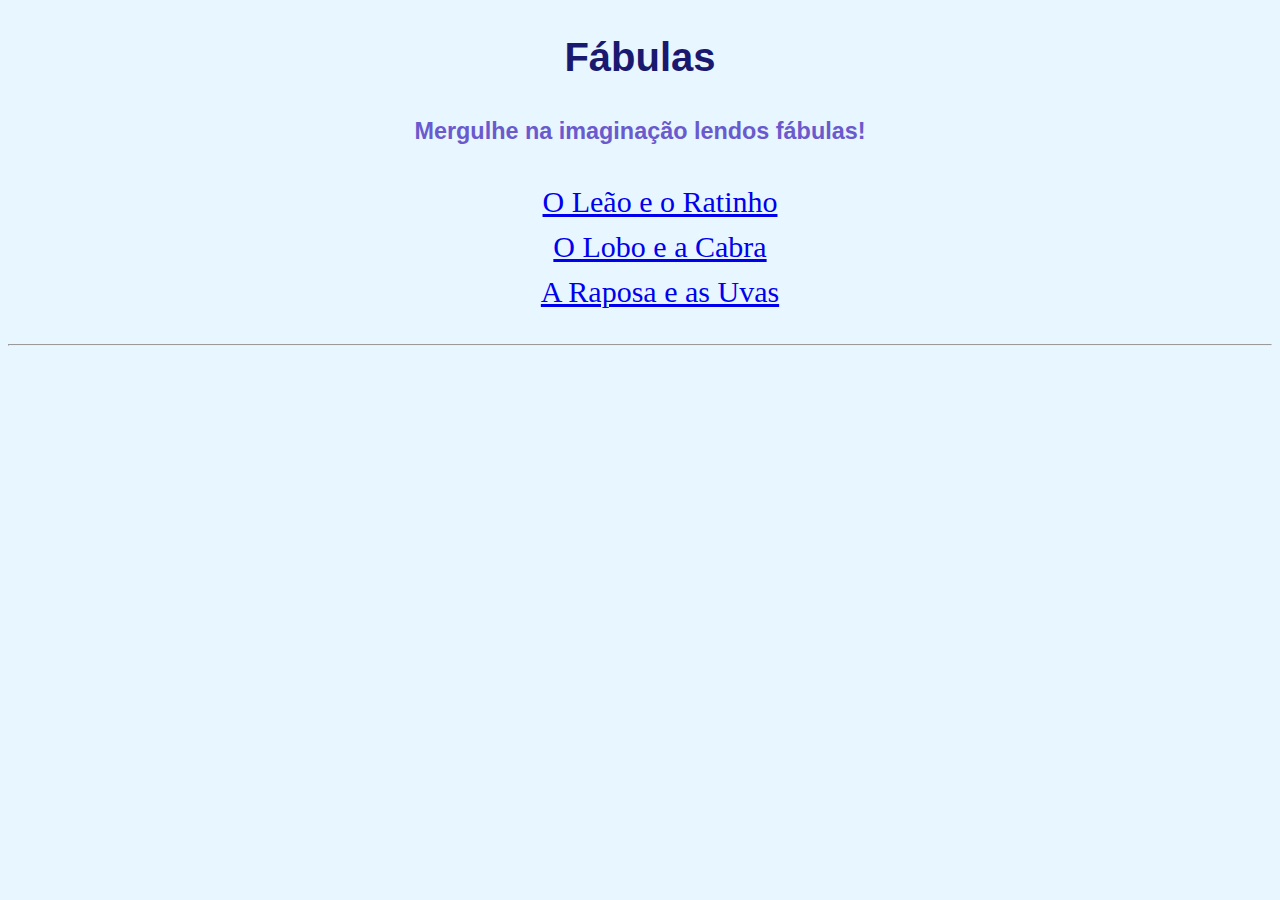
==== index.html @ f2839cc6 "56" ====
<!DOCTYPE html>
<html lang="pt-br">

<head>
    <meta charset="UTF-8">
    <meta name="viewport" content="width=device-width, initial-scale=1.0">
    <title> My Fabulas</title>
    <link rel="stylesheet" href="style.css">
    <style>h1{
        text-align: center;
        color: midnightblue;
    }
    h3{
        color: slateblue;
    }

        ul{
            list-style: none;
            font-size: 30px;
            font-family: fantasy;
        }
    </style>
</head>

<body>
    <h1>Fábulas</h1>
    <h3>Mergulhe na imaginação lendos fábulas!</h3>
    <ul>
        <li><a href="leao.html">O Leão e o Ratinho</a></li>
        <li><a href="lobo.html">O Lobo e a Cabra</a></li>
        <li><a href="raposa.html">A Raposa e as Uvas</a></li>
    </ul>
    <hr>
</body>

</html>
---- style.css ----
@import url('https://fonts.googleapis.com/css2?family=Quicksand:wght@300..700&display=swap');

body{
    font-size: 20px;
    line-height: 1.5;
    background-color: rgb(231, 246, 255);
    font-family: sans-serif;
    text-align: center;
}

img{
    width: 500;
    display: block;
    margin: auto;
}
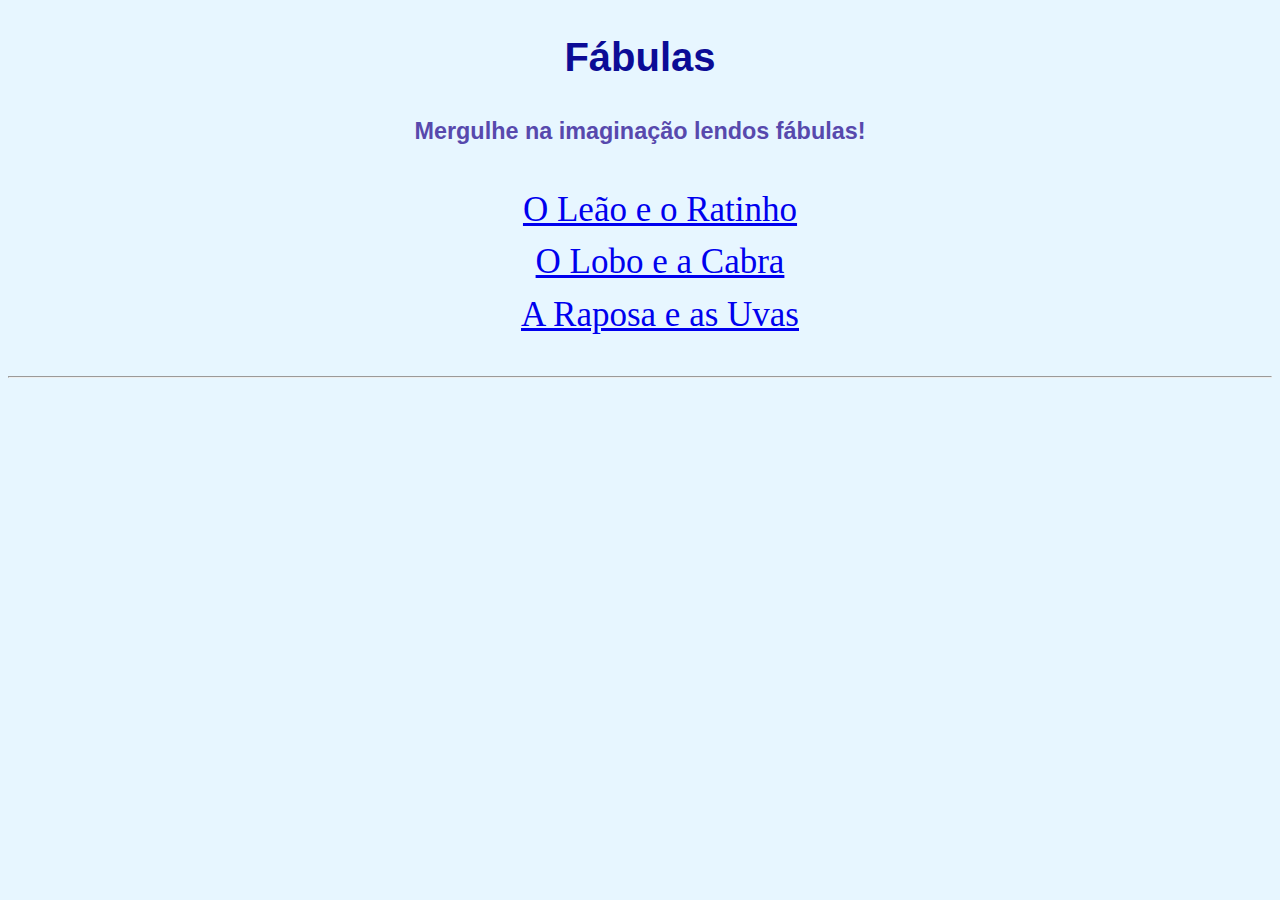
==== commit 2b1d06ec: "7" ====
--- a/index.html
+++ b/index.html
@@ -8,15 +8,15 @@
     <link rel="stylesheet" href="style.css">
     <style>h1{
         text-align: center;
-        color: midnightblue;
+        color: rgb(12, 12, 150);
     }
     h3{
-        color: slateblue;
+        color: rgb(87, 73, 173);
     }
 
         ul{
             list-style: none;
-            font-size: 30px;
+            font-size: 35px;
             font-family: fantasy;
         }
     </style>
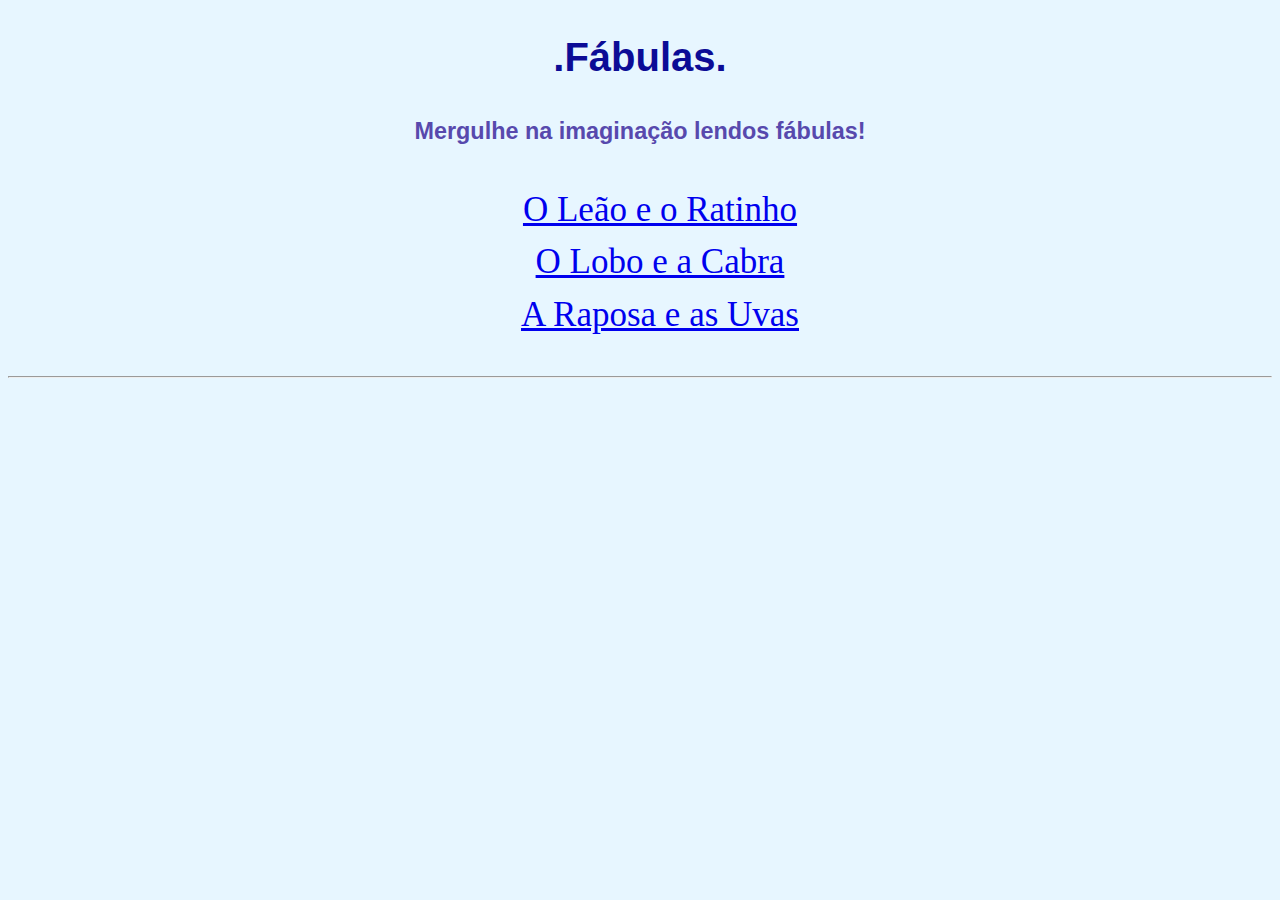
==== commit 6df813ac: "8+77" ====
--- a/index.html
+++ b/index.html
@@ -23,7 +23,7 @@
 </head>
 
 <body>
-    <h1>Fábulas</h1>
+    <h1>.Fábulas.</h1>
     <h3>Mergulhe na imaginação lendos fábulas!</h3>
     <ul>
         <li><a href="leao.html">O Leão e o Ratinho</a></li>
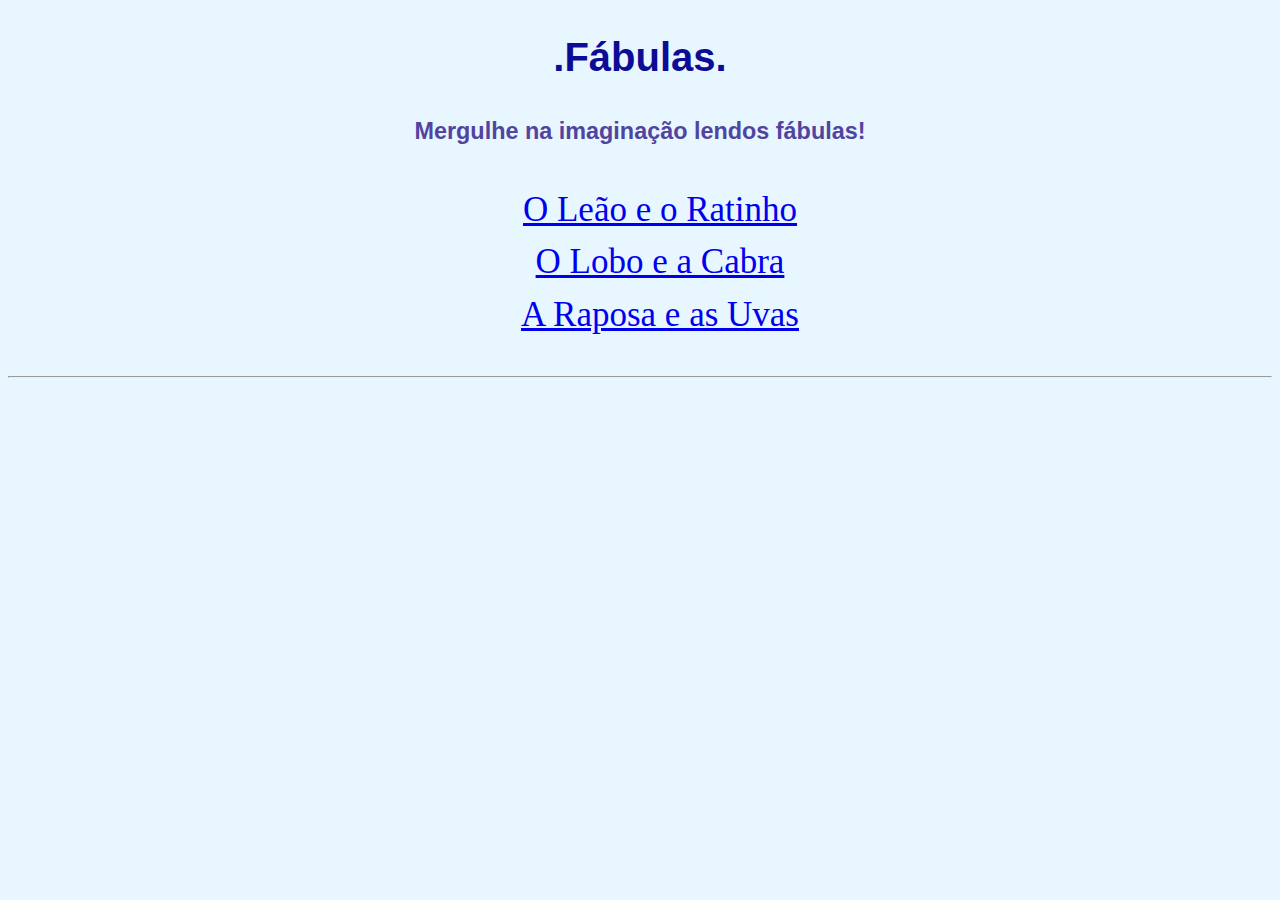
==== commit e9a8650d: "979.89./749*" ====
--- a/index.html
+++ b/index.html
@@ -11,7 +11,7 @@
         color: rgb(12, 12, 150);
     }
     h3{
-        color: rgb(87, 73, 173);
+        color: rgb(81, 68, 161);
     }
 
         ul{
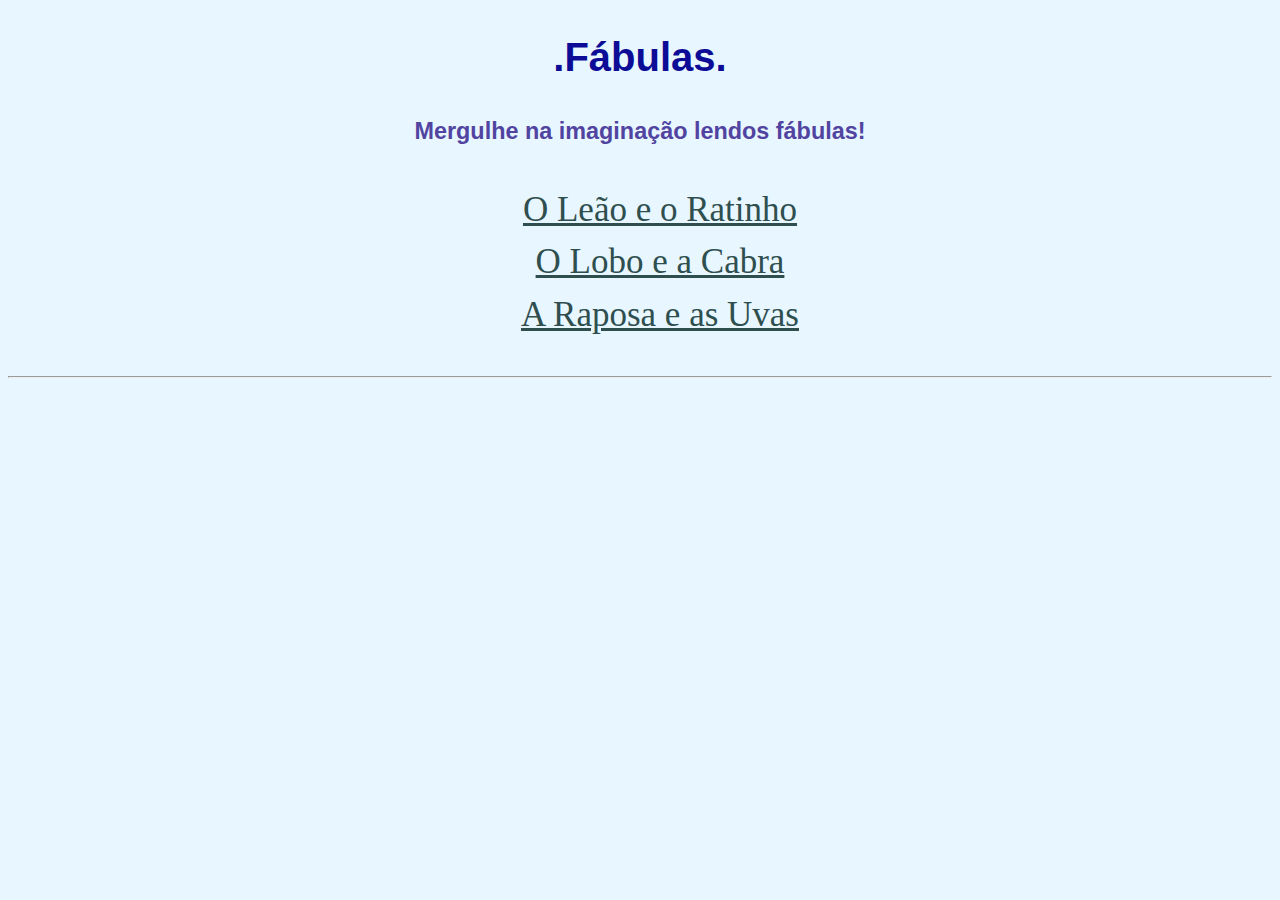
==== commit f99f54dd: "ggg" ====
--- a/index.html
+++ b/index.html
@@ -6,19 +6,27 @@
     <meta name="viewport" content="width=device-width, initial-scale=1.0">
     <title> My Fabulas</title>
     <link rel="stylesheet" href="style.css">
-    <style>h1{
-        text-align: center;
-        color: rgb(12, 12, 150);
-    }
-    h3{
-        color: rgb(81, 68, 161);
-    }
+    <style>
+        h1 {
+            text-align: center;
+            color: rgb(12, 12, 150);
+        }
 
-        ul{
+        h3 {
+            color: rgb(81, 68, 161);
+        }
+
+        ul {
             list-style: none;
             font-size: 35px;
             font-family: fantasy;
         }
+
+          a{color: darkslategrey;
+
+
+          }
+
     </style>
 </head>
 
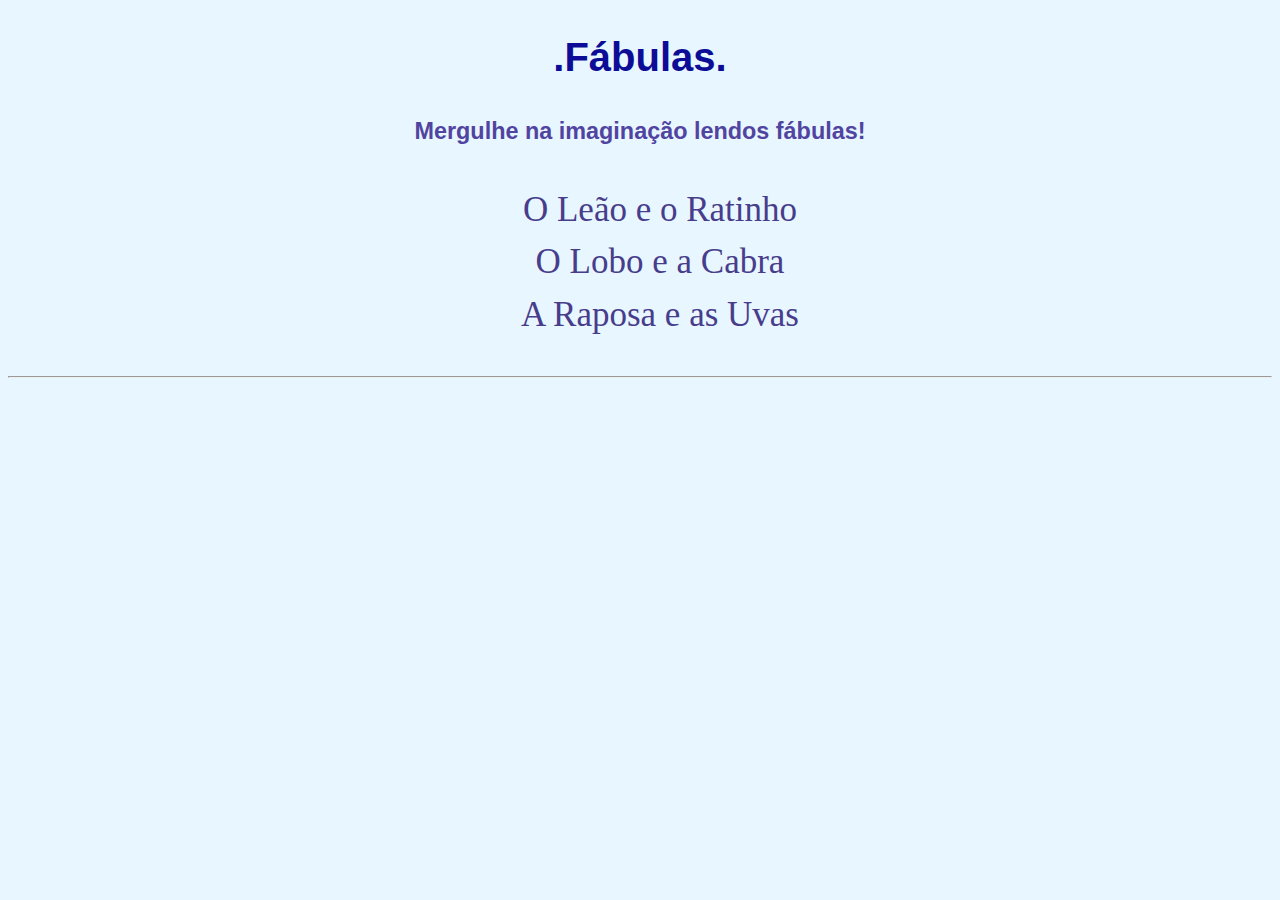
==== commit 92e6b224: "srg" ====
--- a/index.html
+++ b/index.html
@@ -22,7 +22,9 @@
             font-family: fantasy;
         }
 
-          a{color: darkslategrey;
+          a{color: darkslateblue;
+            text-align: center;
+            text-decoration: none;
 
 
           }
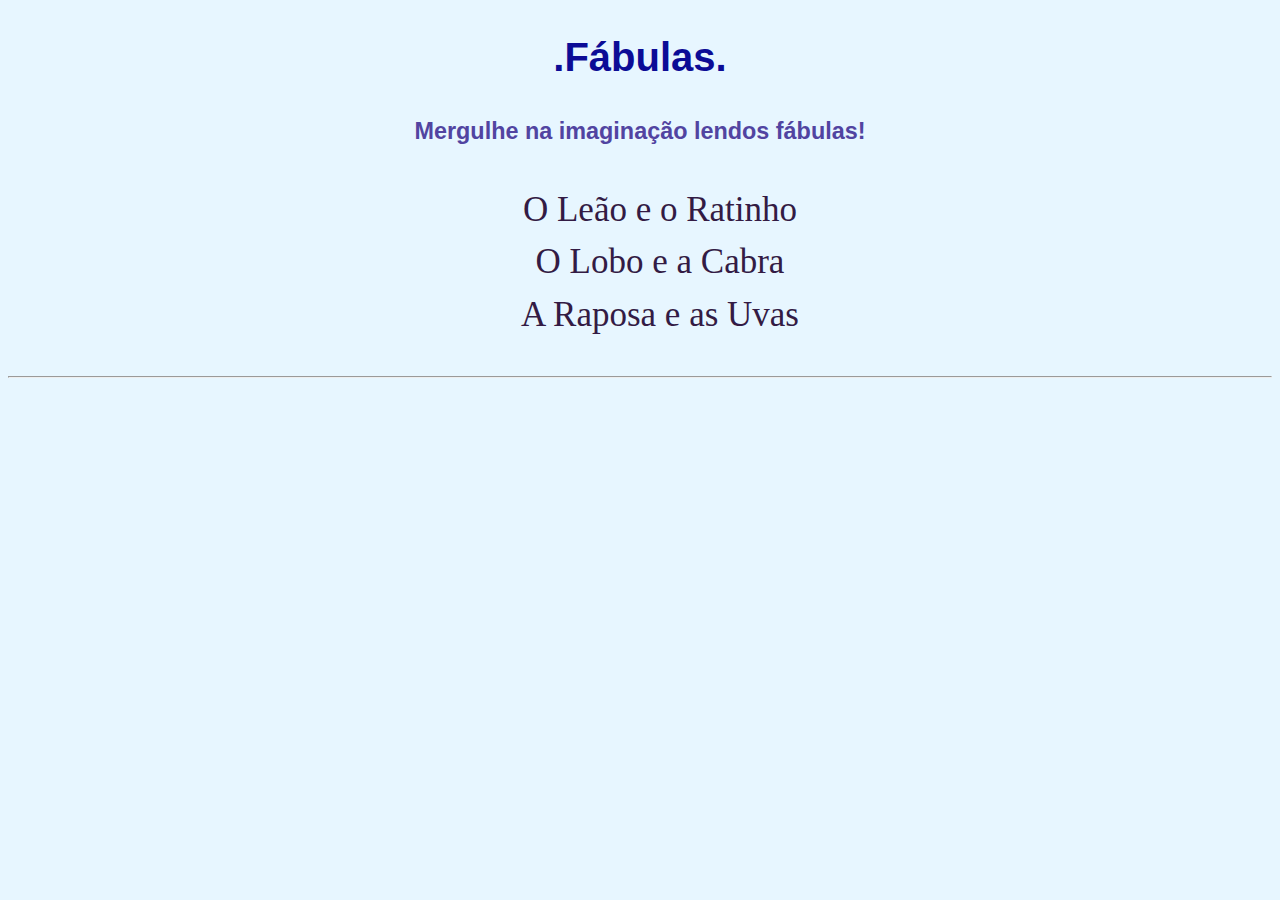
==== commit 52a3ead2: "45e6y" ====
--- a/index.html
+++ b/index.html
@@ -22,7 +22,7 @@
             font-family: fantasy;
         }
 
-          a{color: darkslateblue;
+          a{color: rgb(51, 27, 68);
             text-align: center;
             text-decoration: none;
 
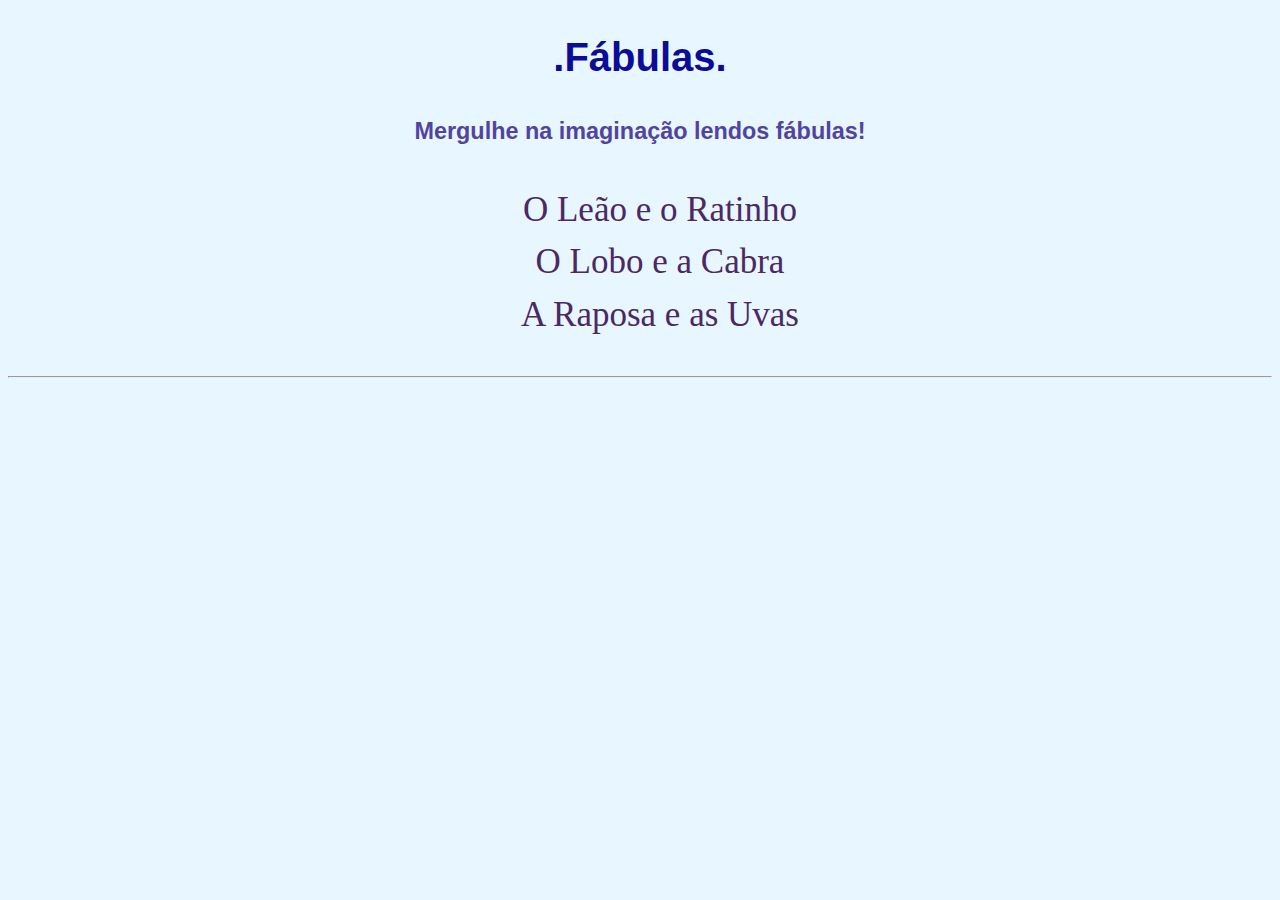
==== commit 4f0a1b94: "e5eyhu" ====
--- a/index.html
+++ b/index.html
@@ -22,7 +22,7 @@
             font-family: fantasy;
         }
 
-          a{color: rgb(51, 27, 68);
+          a{color: rgb(75, 41, 99);
             text-align: center;
             text-decoration: none;
 
